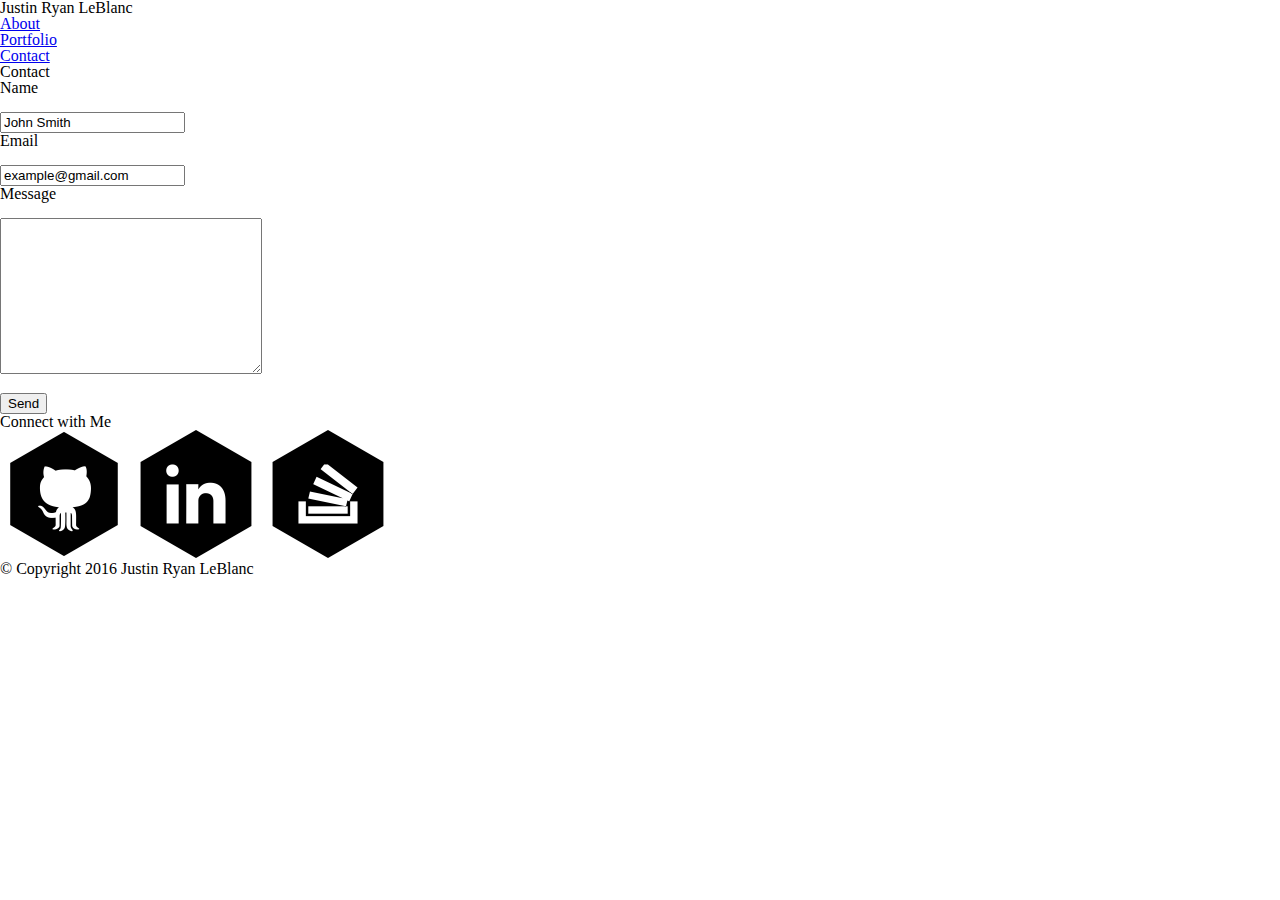
==== contact.html @ 3291b98d "html files complete" ====
<!DOCTYPE html>
<html>
	<head>
		<link rel="stylesheet" type="text/css" href="assets/css/reset.css">
		<link rel="stylesheet" type="text/css" href="assets/css/style.css">
		<title>Contact - My Awesome Portfolio</title>
	</head>
	<body>
		<header>
			<div id="HeaderLogo">
				<h1>Justin Ryan LeBlanc</h1>
			</div>
			<nav>
				<div class="menuitem" id="nav-about">
					<a href="index.html">About</a>
				</div>
				<div class="menuitem" id="nav-portfolio">
					<a href="portfolio.html">Portfolio</a>
				</div>
				<div class="menuitem" id="nav-contact">
					<a href="contact.html">Contact</a>
				</div>
			</nav>
		</header>
		<main>
			<section>
				<div class="sec-header">
					<h2>Contact</h2>
				</div>
				<form name="contact-form" action="MAILTO:justinrleblanc@yahoo.com" method="post" enctype="text/plain">
  					<p class="form-text">Name</p><br>
  					<input type="text" name="fullname" value="John Smith"><br>
  					<p class="form-text">Email</p><br>
  					<input type="email" name="email" value="example@gmail.com"><br>
  					<p class="form-text">Message</p><br>
  					<textarea name="message" rows="10" cols="30" maxlength="200"></textarea><br><br>
  					<input type="submit" value="Send">
				</form>
			</section>
			<aside>
				<div class="aside-header">
					<h3>Connect with Me</h3>
				</div>
				<div class="social-icons">
					<a href="https://github.com/jusrleb1" target="_blank"><img id="img-git" src="assets/images/github_icon.png" alt="GitHub"></a>
					<a href="https://www.linkedin.com/in/justinleblanc" target="_blank"><img id="img-linkedin" src="assets/images/linkedin_icon.png" alt="LinkedIn"></a>
					<a href="http://stackoverflow.com/users/6227711/jusrleb1" target="_blank"><img id="img-stack" src="assets/images/stackoverflow_icon.png" alt="stack overflow"></a>
				</div>
			</aside>
			<footer>
				<p>&copy; Copyright 2016 Justin Ryan LeBlanc</p>
			</footer>
		</main>
	</body>
</html>
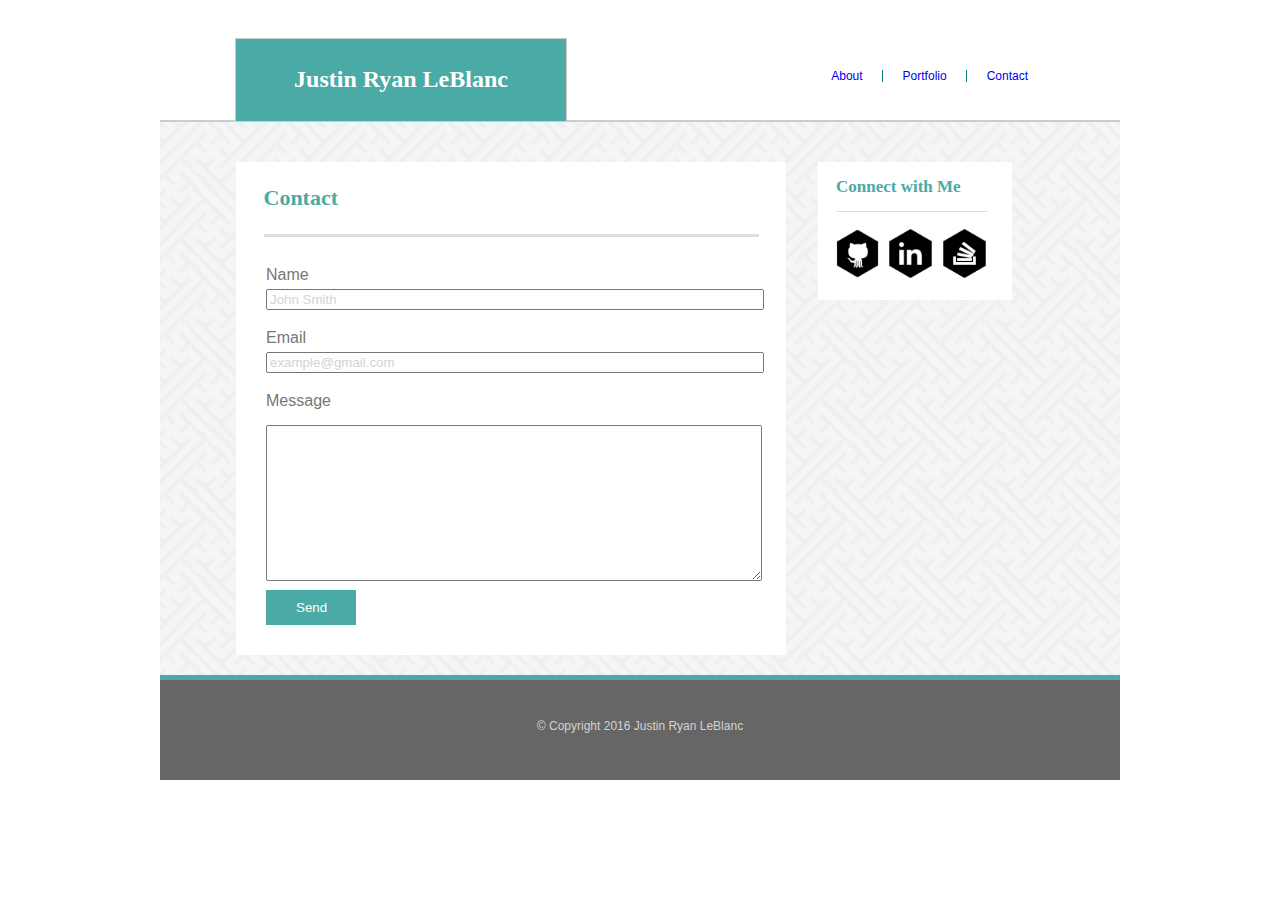
==== commit 24627a6b: "final copy" ====
--- a/contact.html
+++ b/contact.html
@@ -26,16 +26,18 @@
 			<section>
 				<div class="sec-header">
 					<h2>Contact</h2>
+				</div> 
+				<div id="ContactForm">
+					<form name="contact-form" action="MAILTO:justinrleblanc@yahoo.com" method="post" enctype="text/plain">
+	  					<p class="form-text">Name</p><br>
+	  					<input type="text" name="fullname" value="John Smith"><br>
+	  					<p class="form-text">Email</p><br>
+	  					<input type="email" name="email" value="example@gmail.com"><br>
+	  					<p class="form-text">Message</p><br>
+	  					<textarea name="message" rows="10" cols="30" maxlength="200"></textarea><br><br>
+	  					<input type="submit" value="Send">
+					</form>
 				</div>
-				<form name="contact-form" action="MAILTO:justinrleblanc@yahoo.com" method="post" enctype="text/plain">
-  					<p class="form-text">Name</p><br>
-  					<input type="text" name="fullname" value="John Smith"><br>
-  					<p class="form-text">Email</p><br>
-  					<input type="email" name="email" value="example@gmail.com"><br>
-  					<p class="form-text">Message</p><br>
-  					<textarea name="message" rows="10" cols="30" maxlength="200"></textarea><br><br>
-  					<input type="submit" value="Send">
-				</form>
 			</section>
 			<aside>
 				<div class="aside-header">
@@ -47,9 +49,11 @@
 					<a href="http://stackoverflow.com/users/6227711/jusrleb1" target="_blank"><img id="img-stack" src="assets/images/stackoverflow_icon.png" alt="stack overflow"></a>
 				</div>
 			</aside>
-			<footer>
+		</main>
+		<footer>
+			<div id="footer">
 				<p>&copy; Copyright 2016 Justin Ryan LeBlanc</p>
-			</footer>
-		</main>
+			</div>
+		</footer>
 	</body>
 </html>--- a/assets/css/style.css
+++ b/assets/css/style.css
@@ -0,0 +1,327 @@
+html {
+	min-height: 100%;
+	position: relative;
+}
+
+body {
+	/* background-image: url("../images/background.png"); */
+	width: 960px;
+	font-family: 'Arial', 'Helvetica Neue', Helvetica, sans-serif;
+	color: #777;
+	margin-left: auto;
+	margin-right: auto;
+	margin-bottom:100px;
+}
+
+header {
+	height: 120px;
+	background-color: #fff;
+	border-bottom: #ccc;
+	border-bottom-width: 2px;
+	border-style: solid;
+	display: flex;
+}
+
+#HeaderLogo {
+	width: 70%;
+	
+}
+
+h1 {
+	color: #fff;
+	background-color: #4aaaa5;
+	padding: 28px 15px;
+	font-family: 'Georgia', Times, Times New Roman, serif;
+	font-size: 24px;
+	font-weight: bold;
+	margin-left: 75px;
+	margin-top: 38px;
+	height: 26px;
+	text-align: center;
+	width: 300px;
+	border-color: #ccc;
+	border-top-width: 1px;
+	border-style: solid;
+	border-left-width: 1px;
+	border-right-width: 1px;
+}
+
+.menuitem {
+	margin: 20px 10px 20px 10px;
+}
+
+nav {
+	display: flex;
+	display: -webkit-flex;
+	-webkit-flex-direction: row;
+	flex-direction: row;
+	-webkit-align-items: flex-start;
+	align-items: flex-start;
+	-webkit-justify-content: flex-end;
+	justify-content: flex-end;
+	width: 30%;
+	top: 50px;
+	right: 82px;
+	position: relative;
+	font-size: 12px;
+}
+
+#nav-about {
+	padding-right: 19px;
+	border-style: solid;
+	border-right-width: thin;
+	color: teal;
+}
+
+#nav-portfolio {
+	padding-right: 19px;
+	border-style: solid;
+	border-right-width: thin;
+	color: teal;
+}
+
+#nav-contact {
+
+}
+
+.menuitem a {
+
+}
+
+main {
+	background-image: url("../images/background.png");
+	display: flex;
+	padding-bottom: 60px;
+}
+
+section {
+	width: 550px;
+	background-color: #fff;
+	margin-left: 76px;
+	position: relative;
+	top: 40px;
+}
+
+.sec-header {
+	width: 90%;
+	margin-left: auto;
+	margin-right: auto;
+}
+
+h2 {
+	color: #4aaaa5;
+	font-family: 'Georgia', Times, Times New Roman, serif;
+	font-size: 22px;
+	font-weight: bold;
+	margin: 0px 0px 10px 0px;
+	border-bottom: #ddd;
+	border-style: solid;
+	padding: 25px 0px;
+}
+
+#img-headshot {
+	float: left;
+	margin: 10px 10px 10px 27px;
+}
+
+.social-icons img {	
+	width: 49px;
+}
+
+img {
+
+}
+
+a {
+	text-decoration: none;
+}
+
+p {
+
+}
+
+#bio-text {
+	line-height: 2;
+	padding: 1px 27px 27px 27px;
+}
+
+aside {
+	width: 194px;
+	position: relative;
+	top: 40px;
+	background-color: #fff;
+	height: 138px;
+	margin-left: 32px;
+}
+
+.aside-header {
+
+}
+
+h3 {
+	color: #4aaaa5;
+	font-family: 'Georgia', Times, Times New Roman, serif;
+	font-size: 17px;
+	font-weight: bold;
+	margin: 0px 24px 10px 18px;
+	border-bottom: #ddd;
+	border-style: solid;
+	border-bottom-width: thin;
+	padding: 16px 0px;
+}
+
+.social-icons {
+	margin-left: 15px;
+	padding-top: 7px;
+}
+
+#img-git {
+
+}
+
+#img-linkedin {
+
+}
+
+#img-stack {
+
+}
+
+footer {
+	position: relative;
+	left: 0;
+	bottom: 0;
+	height: 100px;
+	width: 100%;
+	margin-left: auto;
+	margin-right: auto;
+	border-style: solid;
+	border-top-width: 5px;
+	border-color: #4aaaa5;
+	background-color: #666;
+}
+
+footer p {
+	color: lightgray;
+}
+
+#footer {	
+	margin-left: auto;	
+	margin-right: auto;	
+	text-align: center;	
+	margin-top: 40px;	
+	font-size: 12px;
+}
+
+#sec-content {	
+	display: flex;	
+	display: -webkit-flex;	
+	-webkit-flex-direction: column;	
+	flex-direction: column;	
+	-webkit-align-items: center;	
+	align-items: center;	
+	-webkit-justify-content: center;	
+	justify-content: center;	
+	-webkit-flex-flow: column wrap;	
+	flex-flow: column wrap;	
+	-webkit-align-content: stretch;	
+	align-content: stretch;
+}
+
+#column1 {
+	display: flex;
+	margin: 22px;
+}
+
+#column2 {
+	display: flex;
+	margin: 22px;
+}
+
+#column3 {
+	display: flex;
+	margin: 22px;
+}
+
+.box {
+
+}
+
+.box1 {
+	padding-right: 20px;
+}
+
+.box2 {
+	padding-left: 20px;
+}
+
+.box3 {
+	padding-right: 20px;
+}
+
+.box4 {
+	padding-left: 20px;
+}
+
+.box5 {
+	padding-right: 20px;
+}
+
+.box6 {
+	padding-left: 20px;
+}
+
+.port-titles {
+	z-index: 100;	
+	background-color: #4aaaa5;	
+	color: #fff;	
+	text-align: center;	
+	padding: 14px 0px;	
+	position: relative;	
+	bottom: 54px;
+}
+
+#ContactForm {
+
+padding: 10px 30px 20px 30px;
+}
+
+.form-text {
+
+padding-top: 10px;
+}
+
+input {
+
+color: lightgray;
+
+z-index: 100;
+
+position: relative;
+
+top: -10px;
+
+width: 100%;
+}
+
+textarea {
+
+width: 100%;
+}
+
+input[type=text] {}
+
+input[type=submit] {
+
+width: 90px;
+
+background-color: #4aaaa5;
+
+border: none;
+
+color: #fff;
+
+padding: 10px 30px;
+}
+
+
